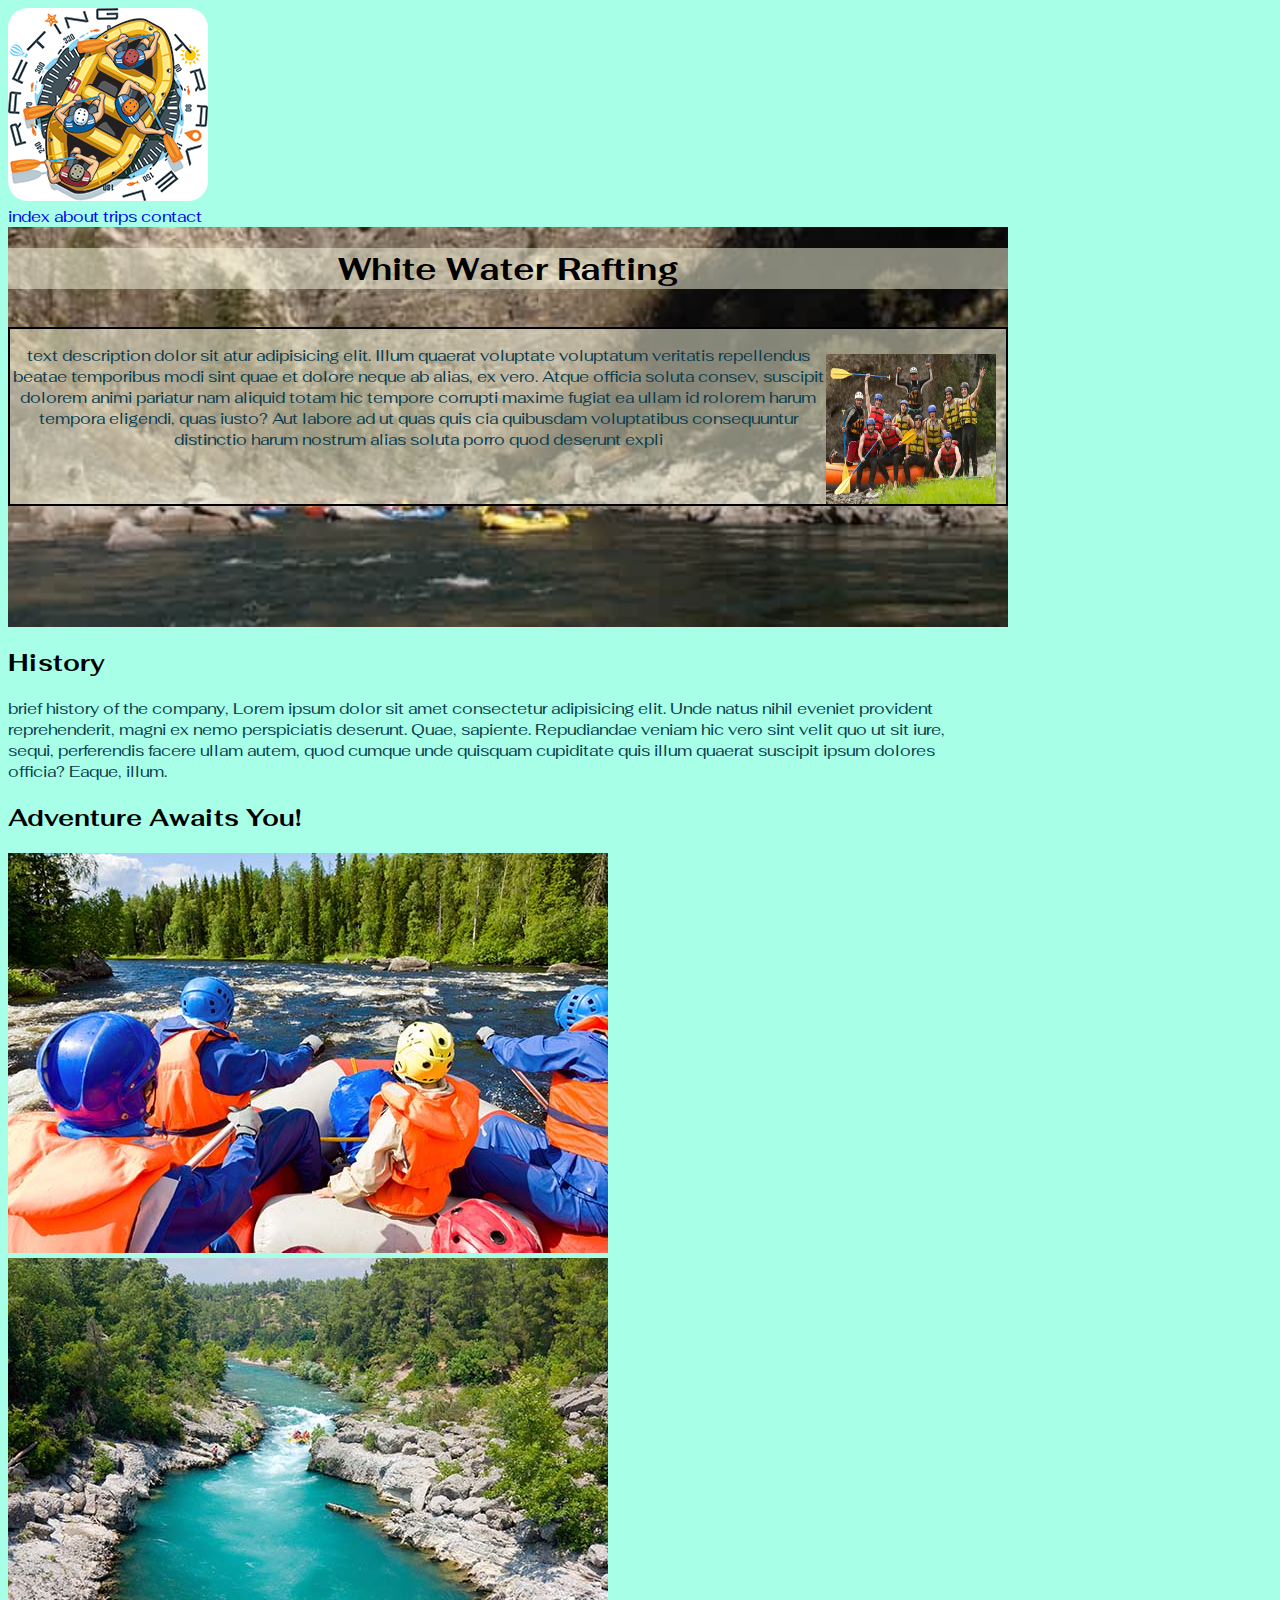
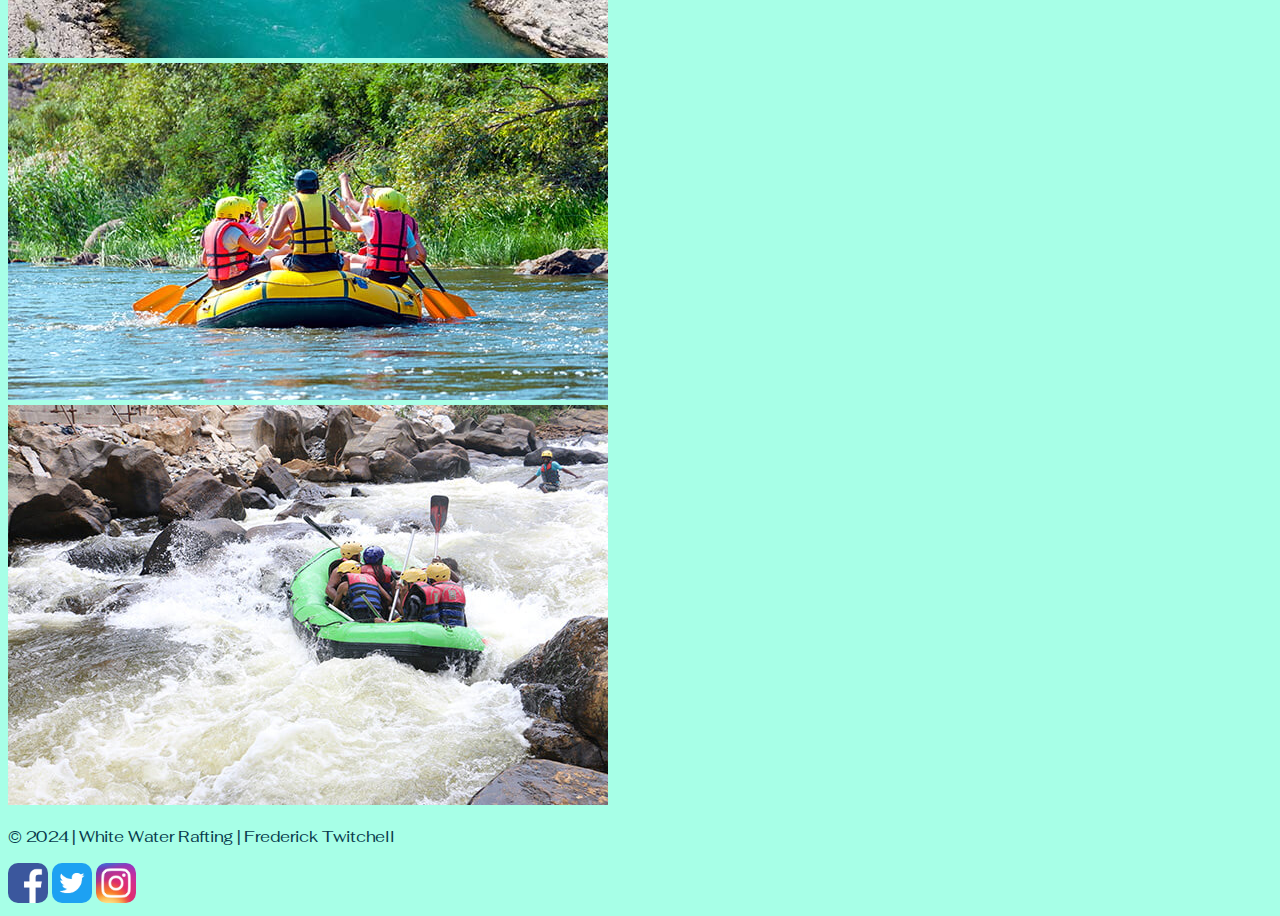
==== wwr/about.html @ 8d6f60dc "new update" ====
<!DOCTYPE html>
<html lang="en">
  <head>
    <meta charset="UTF-8" />
    <meta name="viewport" content="width=device-width, initial-scale=1.0" />
    <title>Document</title>
    <link
      href="https://fonts.googleapis.com/css2?family=Krona+One&display=swap"
      rel="stylesheet"
    />
    <link
      href="https://fonts.googleapis.com/css2?family=Fahkwang:ital,wght@0,200;0,300;0,400;0,500;0,600;0,700;1,200;1,300;1,400;1,500;1,600;1,700&display=swap"
      rel="stylesheet"
    />
    <link rel="stylesheet" href="styles/rafting.css" />
  </head>
  <body>
    <header>
      <img src="images/rafting-logo.png" alt="Rafting Logo" />
      <nav>
        <a href="index.html" style="text-decoration: none">index</a>
        <a href="about.html" style="text-decoration: none">about</a>
        <a href="trips.html" style="text-decoration: none">trips</a>
        <a href="contact.html" style="text-decoration: none">contact</a>
      </nav>
    </header>

    <main>
      <div class="hero">
        <img
          class="heroimg"
          src="images/hero-image-bkground.jpg"
          alt="deso boats"
        />
        <h1>White Water Rafting</h1>
        <article>
          <img
            class="artimg"
            src="images/raftinghero1.jpg"
            alt="rafting hero"
          />
          <p>
            text description dolor sit atur adipisicing elit. Illum quaerat
            voluptate voluptatum veritatis repellendus beatae temporibus modi
            sint quae et dolore neque ab alias, ex vero. Atque officia soluta
            consev, suscipit dolorem animi pariatur nam aliquid totam hic
            tempore corrupti maxime fugiat ea ullam id rolorem harum tempora
            eligendi, quas iusto? Aut labore ad ut quas quis cia quibusdam
            voluptatibus consequuntur distinctio harum nostrum alias soluta
            porro quod deserunt expli
          </p>
        </article>
      </div>
      <section>
        <h2>History</h2>
        <p>
          brief history of the company, Lorem ipsum dolor sit amet consectetur
          adipisicing elit. Unde natus nihil eveniet provident reprehenderit,
          magni ex nemo perspiciatis deserunt. Quae, sapiente. Repudiandae
          veniam hic vero sint velit quo ut sit iure, sequi, perferendis facere
          ullam autem, quod cumque unde quisquam cupiditate quis illum quaerat
          suscipit ipsum dolores officia? Eaque, illum.
        </p>
      </section>
      <section>
        <h2>Adventure Awaits You!</h2>
        <img src="images/raftingfren2.jpg" alt="rafting friend" />
        <img src="images/rafting3.jpg" alt="rafting 3" />
        <img src="images/rafting4-min.jpg" alt="rafting 4" />
        <img src="images/rafting5.jpg" alt="rafting 5" />
      </section>
    </main>

    <footer>
      <p>© 2024 | White Water Rafting | Frederick Twitchell</p>
      <nav class="sociallinks">
        <a href="https://facebook.com" style="text-decoration: none">
          <img src="images/facebook.png" alt="Facebook" width="40px" />
        </a>
        <a href="https://twitter.com" style="text-decoration: none">
          <img src="images/twitter.png" alt="Twitter" width="40px" />
        </a>
        <a href="https://instagram.com" style="text-decoration: none">
          <img src="images/instagram.jpg" alt="Instagram" width="40px" />
        </a>
      </nav>
    </footer>
  </body>
</html>
---- wwr/styles/rafting.css ----
:root {
    background: #a7ffe7;
    max-width: 1000px;
    font-family: "Fahkwang";
    
  }

  header {
    margin: auto;
  }
  header img{
    border-radius: 20px;
  }

  p {
    
    color:#073B4C;

  }

  .hero {
    position: relative;
    background-color: #ecbbe0;
    width: 1000px;
    height: 400px;
  }
  .heroimg{
    position: absolute;
    object-fit: cover;
    width: 1000px;
    height: 400px;
  }
  .hero h1{
    position: absolute;
    background-color: rgba(245, 245, 220, 0.527);
    width: 1000px;
    text-align: center;
  }
  .hero article{
    position: absolute;
    border: 2px solid;
    top: 25%;
    text-align: center;
    background-color: rgba(245, 245, 220, 0.527);   
  }
  .artimg{
    float: right;
    width: 170px;
    height: 150px;
    margin-top: 25px;
    margin-right: 10px; 
  }
  .sociallinks img{
    border-radius: 10px;
  }
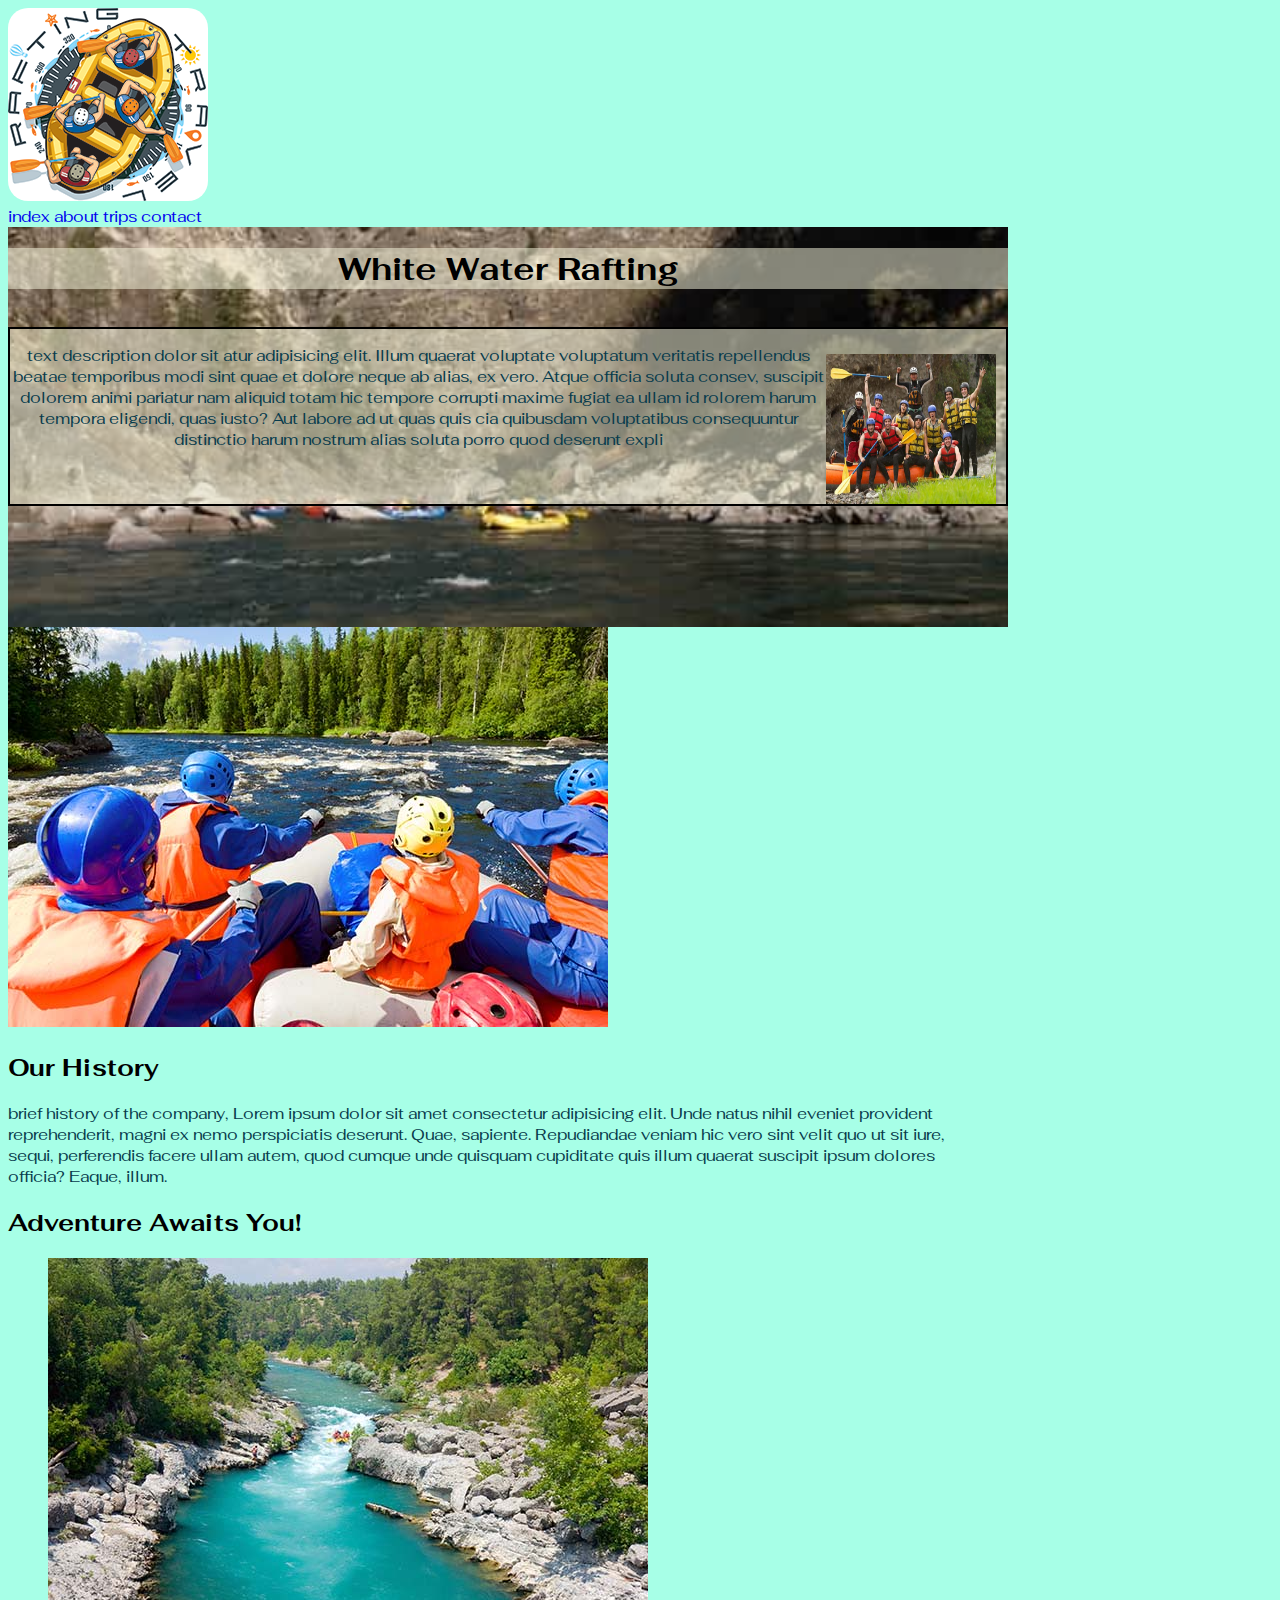
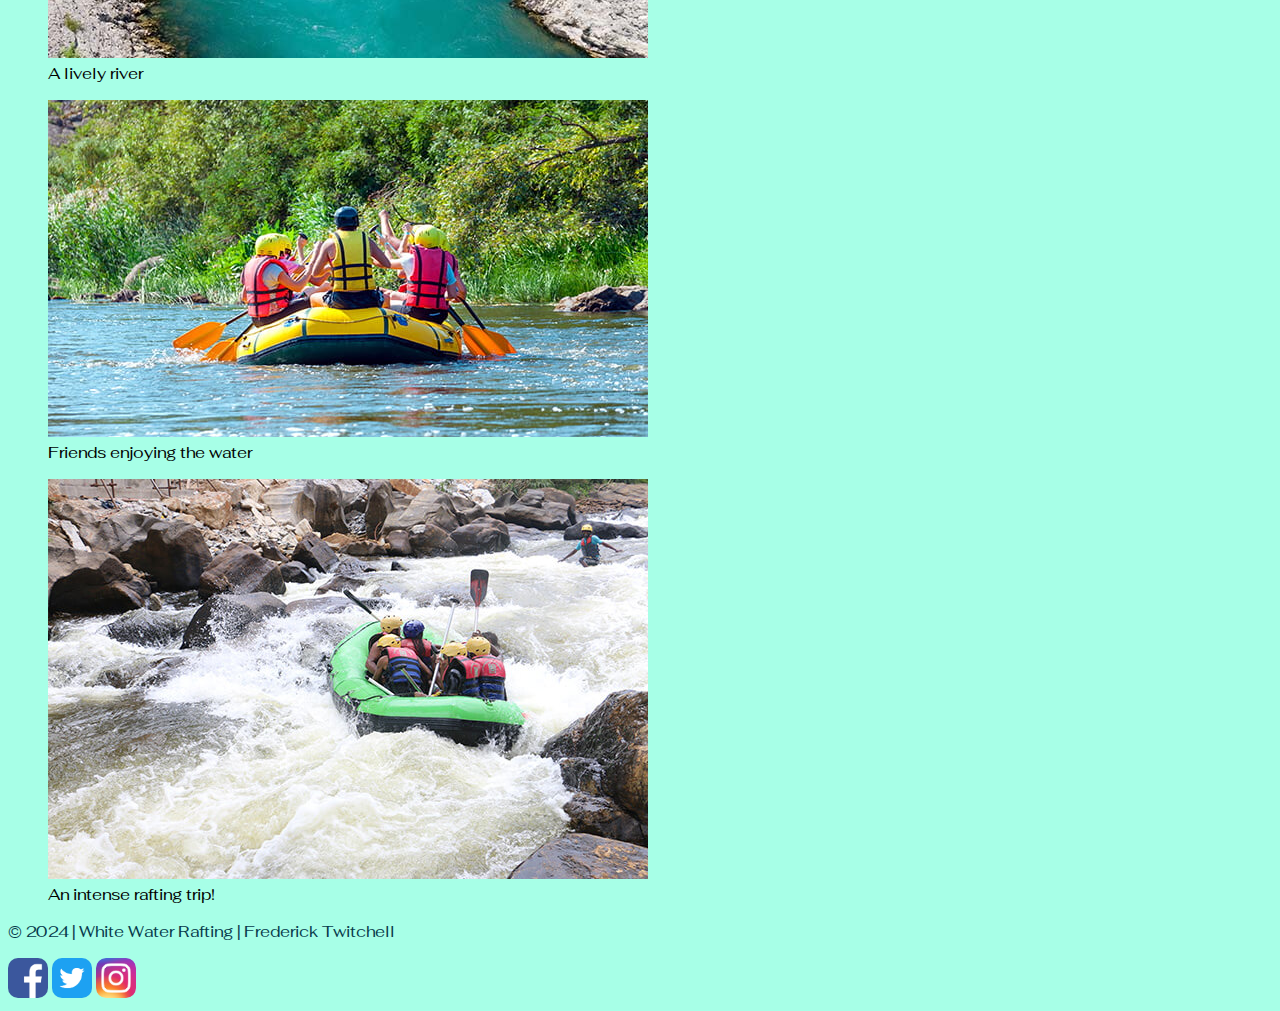
==== commit 51acb434: "about.html" ====
--- a/wwr/about.html
+++ b/wwr/about.html
@@ -18,10 +18,10 @@
     <header>
       <img src="images/rafting-logo.png" alt="Rafting Logo" />
       <nav>
-        <a href="index.html" style="text-decoration: none">index</a>
-        <a href="about.html" style="text-decoration: none">about</a>
-        <a href="trips.html" style="text-decoration: none">trips</a>
-        <a href="contact.html" style="text-decoration: none">contact</a>
+        <a href="index.html" style="text-decoration: none" class="linkstop" >index</a>
+        <a href="about.html" style="text-decoration: none" class="linkstop">about</a>
+        <a href="trips.html" style="text-decoration: none" class="linkstop">trips</a>
+        <a href="contact.html" style="text-decoration: none" class="linkstop">contact</a>
       </nav>
     </header>
 
@@ -51,8 +51,9 @@
           </p>
         </article>
       </div>
-      <section>
-        <h2>History</h2>
+      <section class="section1" >
+        <img src="images/raftingfren2.jpg" alt="rafting friend" />
+        <h2>Our History</h2>
         <p>
           brief history of the company, Lorem ipsum dolor sit amet consectetur
           adipisicing elit. Unde natus nihil eveniet provident reprehenderit,
@@ -61,18 +62,28 @@
           ullam autem, quod cumque unde quisquam cupiditate quis illum quaerat
           suscipit ipsum dolores officia? Eaque, illum.
         </p>
+        
       </section>
-      <section>
+      <section class="section2" >
         <h2>Adventure Awaits You!</h2>
-        <img src="images/raftingfren2.jpg" alt="rafting friend" />
-        <img src="images/rafting3.jpg" alt="rafting 3" />
-        <img src="images/rafting4-min.jpg" alt="rafting 4" />
-        <img src="images/rafting5.jpg" alt="rafting 5" />
+        
+        <figure>
+          <img src="images/rafting3.jpg" alt="rafting 3" class="sec2img"  />
+          <figcaption>A lively river</figcaption>
+        </figure>
+        <figure>
+          <img src="images/rafting4-min.jpg" alt="rafting 4" class="sec2img" />
+          <figcaption>Friends enjoying the water</figcaption>
+        </figure>
+        <figure>
+          <img src="images/rafting5.jpg" alt="rafting 5" class="sec2img" />
+          <figcaption>An intense rafting trip!</figcaption>
+        </figure>
       </section>
     </main>
 
     <footer>
-      <p>© 2024 | White Water Rafting | Frederick Twitchell</p>
+      <p class="footertxt">© 2024 | White Water Rafting | Frederick Twitchell</p>
       <nav class="sociallinks">
         <a href="https://facebook.com" style="text-decoration: none">
           <img src="images/facebook.png" alt="Facebook" width="40px" />
@@ -87,3 +98,4 @@
     </footer>
   </body>
 </html>
+
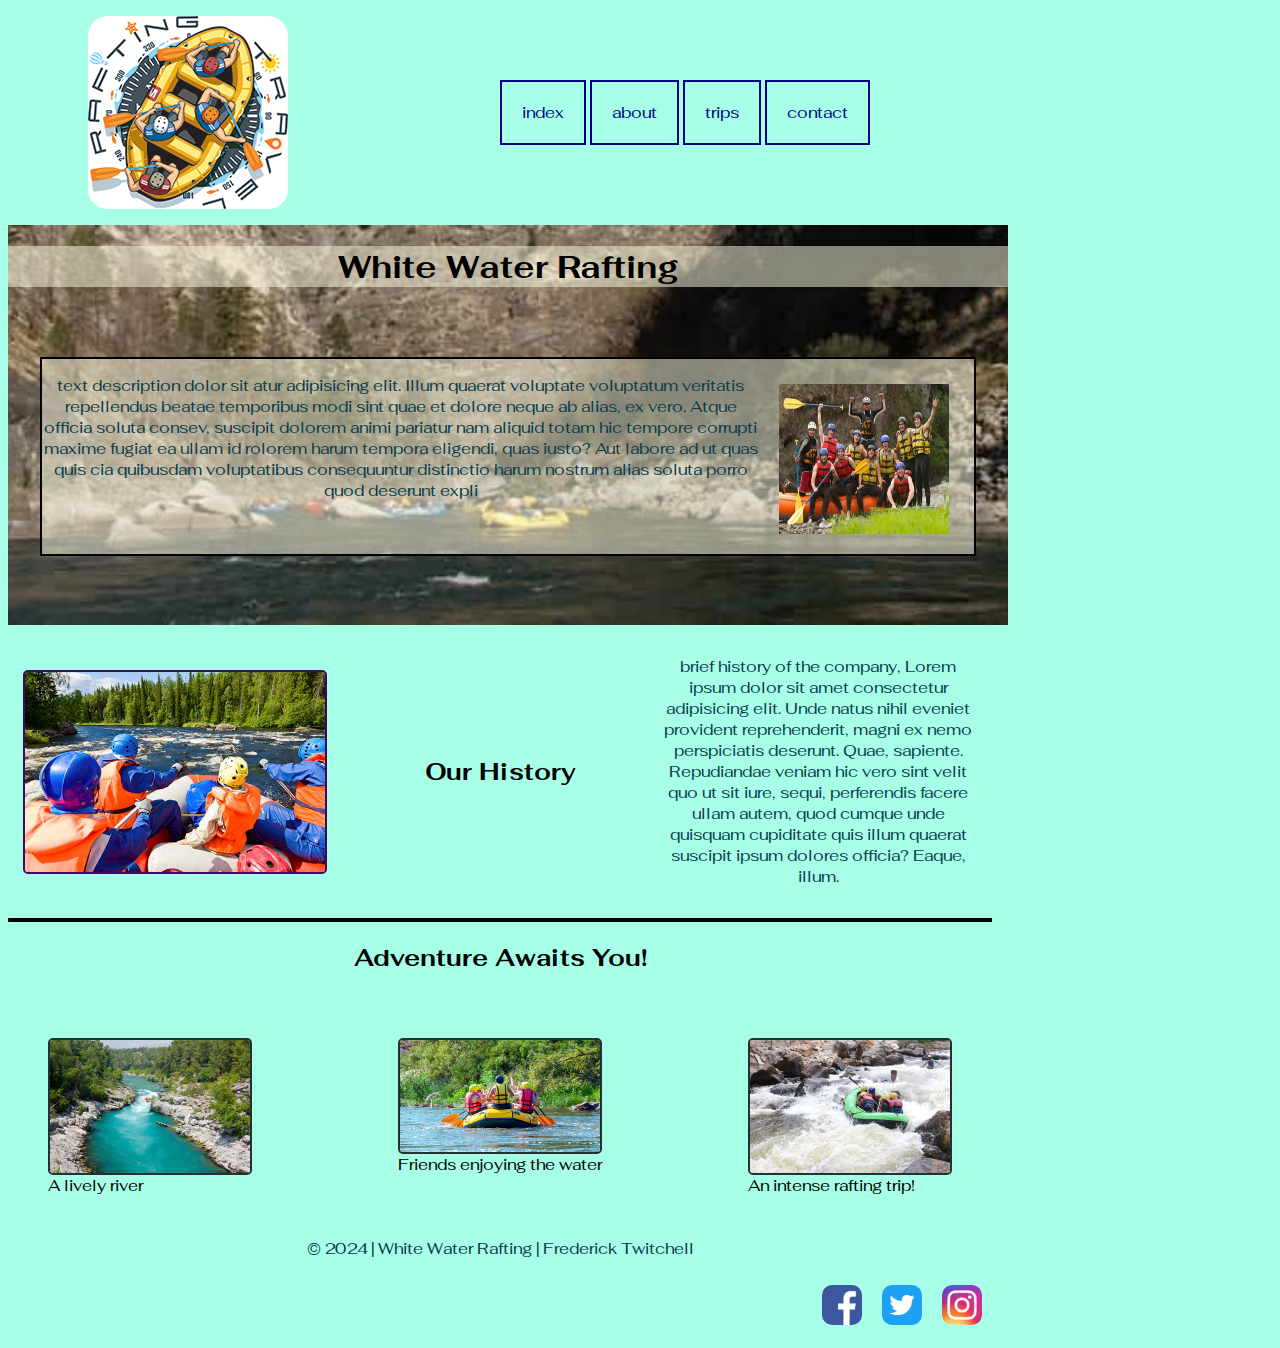
==== commit ca4020ea: "Update about.html" ====
--- a/wwr/about.html
+++ b/wwr/about.html
@@ -1,7 +1,7 @@
 <!DOCTYPE html>
 <html lang="en">
   <head>
-    <meta charset="UTF-8" />
+    <meta charset="UTF-8"/>
     <meta name="viewport" content="width=device-width, initial-scale=1.0" />
     <title>Document</title>
     <link
--- a/wwr/styles/rafting.css
+++ b/wwr/styles/rafting.css
@@ -6,10 +6,25 @@
   }
 
   header {
-    margin: auto;
+    margin: 1rem auto;
+    display: grid;
+    grid-template-columns: 1fr 1fr;
+    align-items: center;
+    max-width: 1000px;
   }
   header img{
     border-radius: 20px;
+    margin-left: 80px; 
+  }
+  header nav {
+    flex: 1 1 100%;
+  }
+  .linkstop {
+    color: navy;
+    padding: 20px;
+    text-decoration: none;
+    border: 2px solid;
+    
   }
 
   p {
@@ -39,6 +54,7 @@
   .hero article{
     position: absolute;
     border: 2px solid;
+    margin: 2rem;
     top: 25%;
     text-align: center;
     background-color: rgba(245, 245, 220, 0.527);   
@@ -47,11 +63,67 @@
     float: right;
     width: 170px;
     height: 150px;
-    margin-top: 25px;
-    margin-right: 10px; 
+    padding: 20px;
+    margin-top: 5px;
+    margin-right: 5px; 
+  }
+ 
+  .section1 {
+    display: grid;
+    border-bottom: 2px solid;
+    top: 25%;
+    grid-template-columns: 1fr 1fr 1fr;
+    padding: 15px;
+    text-align: center;
+    align-items: center;
+  }
+  .section1 img {
+    width: 300px;
+    border: 2px solid;
+    border-color: #42075e;
+    border-radius: 5px;
+      
+  }
+
+  .section2 {
+    border-top: 2px solid;
+    top: 25%;
+    display: grid;
+    grid-template-columns: 1fr 1fr ;
+    grid-template-rows: 100px 200px;
+    grid-template-areas: 'header header header header header';
+     
+    
+  }
+  .sec2img {
+    display: grid;
+    width: 200px;
+    border: 2px solid;
+    border-color: #233035;
+    border-radius: 5px;
+
+    
+  }
+  .section2 h2 {
+    grid-area: header;
+    text-align: center;
+
+  }
+
+  .footertxt {
+    text-align: center;
+  }
+
+  .sociallinks {
+    display: flex;
+    flex-direction: row;
+    justify-content: end;
   }
   .sociallinks img{
     border-radius: 10px;
+    margin: 10px;
+
   }
+  
 
 
